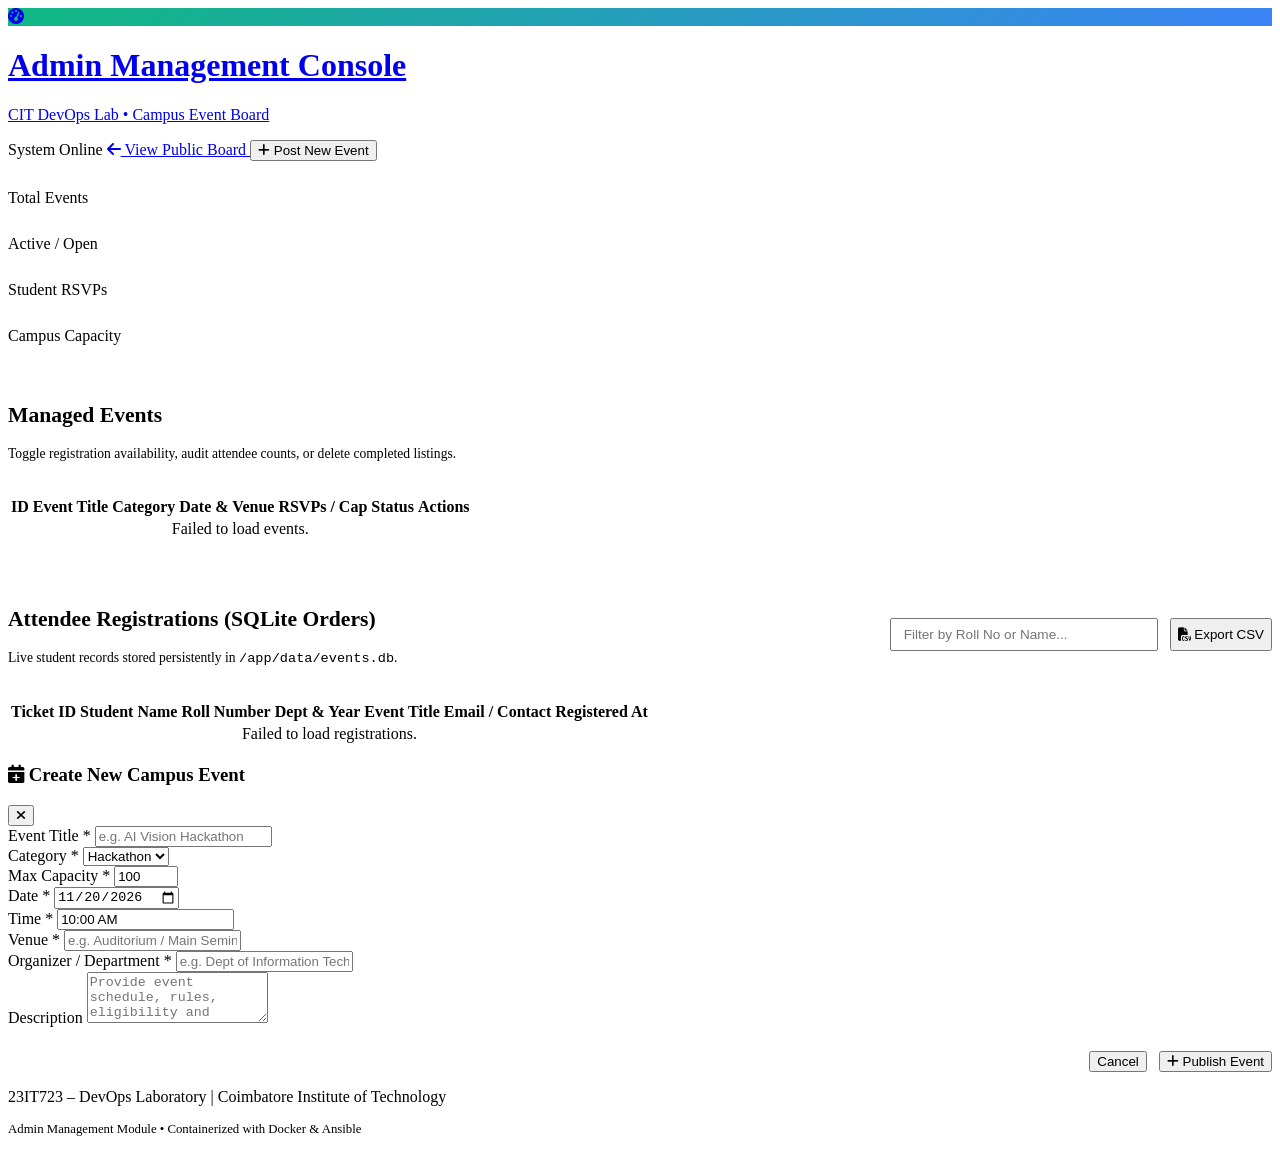
==== templates/admin.html @ b9c572db "feat(app): Implement Flask backend, SQLite schema, UI templates, and Pytest test suite" ====
<!DOCTYPE html>
<html lang="en">
<head>
  <meta charset="UTF-8">
  <meta name="viewport" content="width=device-width, initial-scale=1.0">
  <title>Admin Dashboard | CIT Campus Event Board</title>
  <meta name="description" content="DevOps Lab Admin Dashboard for managing campus events, attendee registrations, and container status.">
  
  <link rel="preconnect" href="https://fonts.googleapis.com">
  <link rel="preconnect" href="https://fonts.gstatic.com" crossorigin>
  <link href="https://fonts.googleapis.com/css2?family=Inter:wght@400;500;600;700;800&display=swap" rel="stylesheet">
  <link rel="stylesheet" href="https://cdnjs.cloudflare.com/ajax/libs/font-awesome/6.5.1/css/all.min.css">
  <link rel="stylesheet" href="{{ url_for('static', filename='css/style.css') }}">
</head>
<body>

  <!-- Top Navbar -->
  <header class="navbar">
    <div class="nav-container">
      <a href="/" class="brand">
        <div class="brand-icon" style="background: linear-gradient(135deg, #10b981, #3b82f6);">
          <i class="fa-solid fa-gauge-high"></i>
        </div>
        <div>
          <h1 class="brand-title">Admin Management Console</h1>
          <p class="brand-subtitle">CIT DevOps Lab • Campus Event Board</p>
        </div>
      </a>

      <div class="nav-actions">
        <span class="badge-live" style="margin-bottom: 0;">
          <span class="pulse-dot"></span> System Online
        </span>
        <a href="/" class="btn btn-secondary">
          <i class="fa-solid fa-arrow-left"></i> View Public Board
        </a>
        <button class="btn btn-primary" id="openAddEventModal">
          <i class="fa-solid fa-plus"></i> Post New Event
        </button>
      </div>
    </div>
  </header>

  <main class="container">
    <!-- Admin Statistics Row -->
    <div class="hero-stats" style="margin-bottom: 2.5rem;">
      <div class="stat-box">
        <div class="stat-num" id="adminTotalEvents"><div class="skeleton" style="height: 28px; width: 50px;"></div></div>
        <div class="stat-label">Total Events</div>
      </div>
      <div class="stat-box">
        <div class="stat-num" id="adminActiveEvents" style="color: #34d399;"><div class="skeleton" style="height: 28px; width: 50px;"></div></div>
        <div class="stat-label">Active / Open</div>
      </div>
      <div class="stat-box">
        <div class="stat-num" id="adminTotalReg" style="color: #60a5fa;"><div class="skeleton" style="height: 28px; width: 50px;"></div></div>
        <div class="stat-label">Student RSVPs</div>
      </div>
      <div class="stat-box">
        <div class="stat-num" id="adminTotalCap" style="color: #c084fc;"><div class="skeleton" style="height: 28px; width: 50px;"></div></div>
        <div class="stat-label">Campus Capacity</div>
      </div>
    </div>

    <!-- Section 1: Event Catalog Management -->
    <section style="margin-bottom: 3rem;">
      <div style="display: flex; justify-content: space-between; align-items: center; margin-bottom: 1.25rem;">
        <div>
          <h2 style="font-size: 1.35rem; font-weight: 700;">Managed Events</h2>
          <p style="font-size: 0.85rem; color: var(--text-secondary);">Toggle registration availability, audit attendee counts, or delete completed listings.</p>
        </div>
      </div>

      <div class="data-table-container">
        <table class="data-table">
          <thead>
            <tr>
              <th>ID</th>
              <th>Event Title</th>
              <th>Category</th>
              <th>Date & Venue</th>
              <th>RSVPs / Cap</th>
              <th>Status</th>
              <th>Actions</th>
            </tr>
          </thead>
          <tbody id="adminEventsBody">
            <tr>
              <td colspan="7" style="text-align: center; padding: 2rem;">
                <div class="skeleton" style="height: 20px; width: 80%; margin: 0 auto;"></div>
              </td>
            </tr>
          </tbody>
        </table>
      </div>
    </section>

    <!-- Section 2: Attendee Registrations Database -->
    <section>
      <div style="display: flex; justify-content: space-between; align-items: center; flex-wrap: wrap; gap: 1rem; margin-bottom: 1.25rem;">
        <div>
          <h2 style="font-size: 1.35rem; font-weight: 700;">Attendee Registrations (SQLite Orders)</h2>
          <p style="font-size: 0.85rem; color: var(--text-secondary);">Live student records stored persistently in <code>/app/data/events.db</code>.</p>
        </div>
        <div style="display: flex; gap: 0.75rem;">
          <input type="text" id="regSearchInput" placeholder="Filter by Roll No or Name..." class="form-control" style="width: 240px; padding: 0.45rem 0.75rem; font-size: 0.85rem;">
          <button class="btn btn-secondary btn-sm" id="exportCsvBtn">
            <i class="fa-solid fa-file-csv"></i> Export CSV
          </button>
        </div>
      </div>

      <div class="data-table-container">
        <table class="data-table">
          <thead>
            <tr>
              <th>Ticket ID</th>
              <th>Student Name</th>
              <th>Roll Number</th>
              <th>Dept & Year</th>
              <th>Event Title</th>
              <th>Email / Contact</th>
              <th>Registered At</th>
            </tr>
          </thead>
          <tbody id="adminRegBody">
            <tr>
              <td colspan="7" style="text-align: center; padding: 2rem;">
                <div class="skeleton" style="height: 20px; width: 80%; margin: 0 auto;"></div>
              </td>
            </tr>
          </tbody>
        </table>
      </div>
    </section>
  </main>

  <!-- Add Event Modal -->
  <div class="modal-overlay" id="addEventModal">
    <div class="modal-dialog">
      <div class="modal-header">
        <h3 class="modal-title">
          <i class="fa-solid fa-calendar-plus" style="color: var(--primary);"></i>
          Create New Campus Event
        </h3>
        <button class="btn-close" data-close-modal aria-label="Close modal">
          <i class="fa-solid fa-xmark"></i>
        </button>
      </div>

      <div class="modal-body">
        <form id="addEventForm">
          <div class="form-group">
            <label class="form-label" for="newTitle">Event Title *</label>
            <input type="text" class="form-control" id="newTitle" required placeholder="e.g. AI Vision Hackathon">
          </div>

          <div class="form-row">
            <div class="form-group">
              <label class="form-label" for="newCategory">Category *</label>
              <select class="form-control" id="newCategory" required>
                <option value="Hackathon">Hackathon</option>
                <option value="Workshop">Workshop</option>
                <option value="Cultural">Cultural</option>
                <option value="Technical">Technical</option>
                <option value="Sports">Sports</option>
                <option value="Seminar">Seminar</option>
              </select>
            </div>
            <div class="form-group">
              <label class="form-label" for="newCapacity">Max Capacity *</label>
              <input type="number" class="form-control" id="newCapacity" required value="100" min="5" max="1000">
            </div>
          </div>

          <div class="form-row">
            <div class="form-group">
              <label class="form-label" for="newDate">Date *</label>
              <input type="date" class="form-control" id="newDate" required value="2026-11-20">
            </div>
            <div class="form-group">
              <label class="form-label" for="newTime">Time *</label>
              <input type="text" class="form-control" id="newTime" required value="10:00 AM" placeholder="10:00 AM">
            </div>
          </div>

          <div class="form-group">
            <label class="form-label" for="newVenue">Venue *</label>
            <input type="text" class="form-control" id="newVenue" required placeholder="e.g. Auditorium / Main Seminar Hall">
          </div>

          <div class="form-group">
            <label class="form-label" for="newOrganizer">Organizer / Department *</label>
            <input type="text" class="form-control" id="newOrganizer" required placeholder="e.g. Dept of Information Technology">
          </div>

          <div class="form-group">
            <label class="form-label" for="newDesc">Description</label>
            <textarea class="form-control" id="newDesc" rows="3" placeholder="Provide event schedule, rules, eligibility and rewards..."></textarea>
          </div>

          <div style="display: flex; justify-content: flex-end; gap: 0.75rem; margin-top: 1.5rem;">
            <button type="button" class="btn btn-secondary" data-close-modal>Cancel</button>
            <button type="submit" class="btn btn-primary">
              <i class="fa-solid fa-plus"></i> Publish Event
            </button>
          </div>
        </form>
      </div>
    </div>
  </div>

  <footer class="footer">
    <p>23IT723 – DevOps Laboratory | Coimbatore Institute of Technology</p>
    <p style="margin-top: 0.4rem; font-size: 0.8rem; color: var(--text-muted);">
      Admin Management Module • Containerized with Docker & Ansible
    </p>
  </footer>

  <script>
    document.addEventListener('DOMContentLoaded', () => {
      const addModal = document.getElementById('addEventModal');
      const openAddBtn = document.getElementById('openAddEventModal');
      const addForm = document.getElementById('addEventForm');
      const eventsTbody = document.getElementById('adminEventsBody');
      const regTbody = document.getElementById('adminRegBody');
      const regSearchInput = document.getElementById('regSearchInput');
      const exportCsvBtn = document.getElementById('exportCsvBtn');

      let allRegistrations = [];

      openAddBtn.addEventListener('click', () => addModal.classList.add('active'));

      document.querySelectorAll('[data-close-modal]').forEach(b => {
        b.addEventListener('click', () => {
          document.querySelectorAll('.modal-overlay').forEach(m => m.classList.remove('active'));
        });
      });

      loadStats();
      loadEvents();
      loadRegistrations();

      async function loadStats() {
        try {
          const res = await fetch('/api/admin/stats');
          const data = await res.json();
          document.getElementById('adminTotalEvents').textContent = data.total_events;
          document.getElementById('adminActiveEvents').textContent = data.active_events;
          document.getElementById('adminTotalReg').textContent = data.total_registrations;
          document.getElementById('adminTotalCap').textContent = data.total_capacity;
        } catch(e) {
          console.error(e);
        }
      }

      async function loadEvents() {
        try {
          const res = await fetch('/api/admin/events');
          const events = await res.json();
          if (events.length === 0) {
            eventsTbody.innerHTML = '<tr><td colspan="7" style="text-align:center;">No events found.</td></tr>';
            return;
          }

          eventsTbody.innerHTML = events.map(ev => `
            <tr>
              <td><strong>#${ev.id}</strong></td>
              <td><strong>${escapeHtml(ev.title)}</strong><br><small style="color:var(--text-muted);">${escapeHtml(ev.organizer)}</small></td>
              <td><span class="category-tag">${escapeHtml(ev.category)}</span></td>
              <td>${escapeHtml(ev.event_date)}<br><small style="color:var(--text-muted);">${escapeHtml(ev.venue)}</small></td>
              <td><strong>${ev.registered_count}</strong> / ${ev.capacity}</td>
              <td>
                <span class="status-pill ${ev.status === 'Open' ? 'status-open' : 'status-closed'}">
                  ${ev.status}
                </span>
              </td>
              <td>
                <div style="display:flex; gap:0.4rem;">
                  <button class="btn btn-secondary btn-sm" onclick="toggleEventStatus(${ev.id})" title="Toggle Open/Closed">
                    <i class="fa-solid fa-power-off"></i>
                  </button>
                  <button class="btn btn-danger btn-sm" onclick="deleteEvent(${ev.id})" title="Delete Event">
                    <i class="fa-solid fa-trash-can"></i>
                  </button>
                </div>
              </td>
            </tr>
          `).join('');
        } catch(e) {
          eventsTbody.innerHTML = '<tr><td colspan="7" style="text-align:center; color:var(--accent-rose);">Failed to load events.</td></tr>';
        }
      }

      async function loadRegistrations() {
        try {
          const res = await fetch('/api/admin/registrations');
          allRegistrations = await res.json();
          renderRegistrations(allRegistrations);
        } catch(e) {
          regTbody.innerHTML = '<tr><td colspan="7" style="text-align:center; color:var(--accent-rose);">Failed to load registrations.</td></tr>';
        }
      }

      function renderRegistrations(list) {
        if (list.length === 0) {
          regTbody.innerHTML = '<tr><td colspan="7" style="text-align:center; color:var(--text-muted); padding: 2rem;">No registration records in SQLite database yet.</td></tr>';
          return;
        }

        regTbody.innerHTML = list.map(r => `
          <tr>
            <td><strong style="color:#60a5fa; font-family:monospace;">${escapeHtml(r.ticket_code)}</strong></td>
            <td><strong>${escapeHtml(r.student_name)}</strong></td>
            <td><code>${escapeHtml(r.roll_no)}</code></td>
            <td>${escapeHtml(r.department)}<br><small style="color:var(--text-muted);">${escapeHtml(r.year)}</small></td>
            <td>${escapeHtml(r.event_title)}</td>
            <td>${escapeHtml(r.email)}<br><small style="color:var(--text-muted);">${escapeHtml(r.phone || '-')}</small></td>
            <td><small style="color:var(--text-secondary);">${escapeHtml(r.registered_at)}</small></td>
          </tr>
        `).join('');
      }

      regSearchInput.addEventListener('input', (e) => {
        const q = e.target.value.toLowerCase();
        const filtered = allRegistrations.filter(r => 
          r.roll_no.toLowerCase().includes(q) ||
          r.student_name.toLowerCase().includes(q) ||
          r.ticket_code.toLowerCase().includes(q) ||
          r.event_title.toLowerCase().includes(q)
        );
        renderRegistrations(filtered);
      });

      exportCsvBtn.addEventListener('click', () => {
        if (allRegistrations.length === 0) {
          alert('No records to export');
          return;
        }
        let csv = 'TicketCode,StudentName,RollNo,Department,Year,Email,Phone,EventTitle,RegisteredAt\n';
        allRegistrations.forEach(r => {
          csv += `"${r.ticket_code}","${r.student_name}","${r.roll_no}","${r.department}","${r.year}","${r.email}","${r.phone || ''}","${r.event_title}","${r.registered_at}"\n`;
        });
        const blob = new Blob([csv], { type: 'text/csv' });
        const url = window.URL.createObjectURL(blob);
        const a = document.createElement('a');
        a.href = url;
        a.download = `cit_event_registrations_${new Date().toISOString().slice(0,10)}.csv`;
        a.click();
      });

      window.toggleEventStatus = async function(id) {
        try {
          const res = await fetch(`/api/admin/events/${id}/toggle`, { method: 'POST' });
          if (res.ok) {
            loadEvents();
            loadStats();
          }
        } catch(e) {
          alert('Error toggling status');
        }
      };

      window.deleteEvent = async function(id) {
        if (!confirm('Are you sure you want to delete this event and its registrations?')) return;
        try {
          const res = await fetch(`/api/admin/events/${id}`, { method: 'DELETE' });
          if (res.ok) {
            loadEvents();
            loadStats();
            loadRegistrations();
          }
        } catch(e) {
          alert('Error deleting event');
        }
      };

      addForm.addEventListener('submit', async (e) => {
        e.preventDefault();
        const payload = {
          title: document.getElementById('newTitle').value,
          category: document.getElementById('newCategory').value,
          capacity: parseInt(document.getElementById('newCapacity').value),
          event_date: document.getElementById('newDate').value,
          event_time: document.getElementById('newTime').value,
          venue: document.getElementById('newVenue').value,
          organizer: document.getElementById('newOrganizer').value,
          description: document.getElementById('newDesc').value
        };

        try {
          const res = await fetch('/api/admin/events', {
            method: 'POST',
            headers: { 'Content-Type': 'application/json' },
            body: JSON.stringify(payload)
          });
          if (res.ok) {
            addModal.classList.remove('active');
            addForm.reset();
            loadEvents();
            loadStats();
          } else {
            alert('Failed to create event');
          }
        } catch(e) {
          alert('Network error while creating event');
        }
      });

      function escapeHtml(str) {
        if (!str) return '';
        return String(str).replace(/&/g, '&amp;').replace(/</g, '&lt;').replace(/>/g, '&gt;').replace(/"/g, '&quot;');
      }
    });
  </script>
</body>
</html>
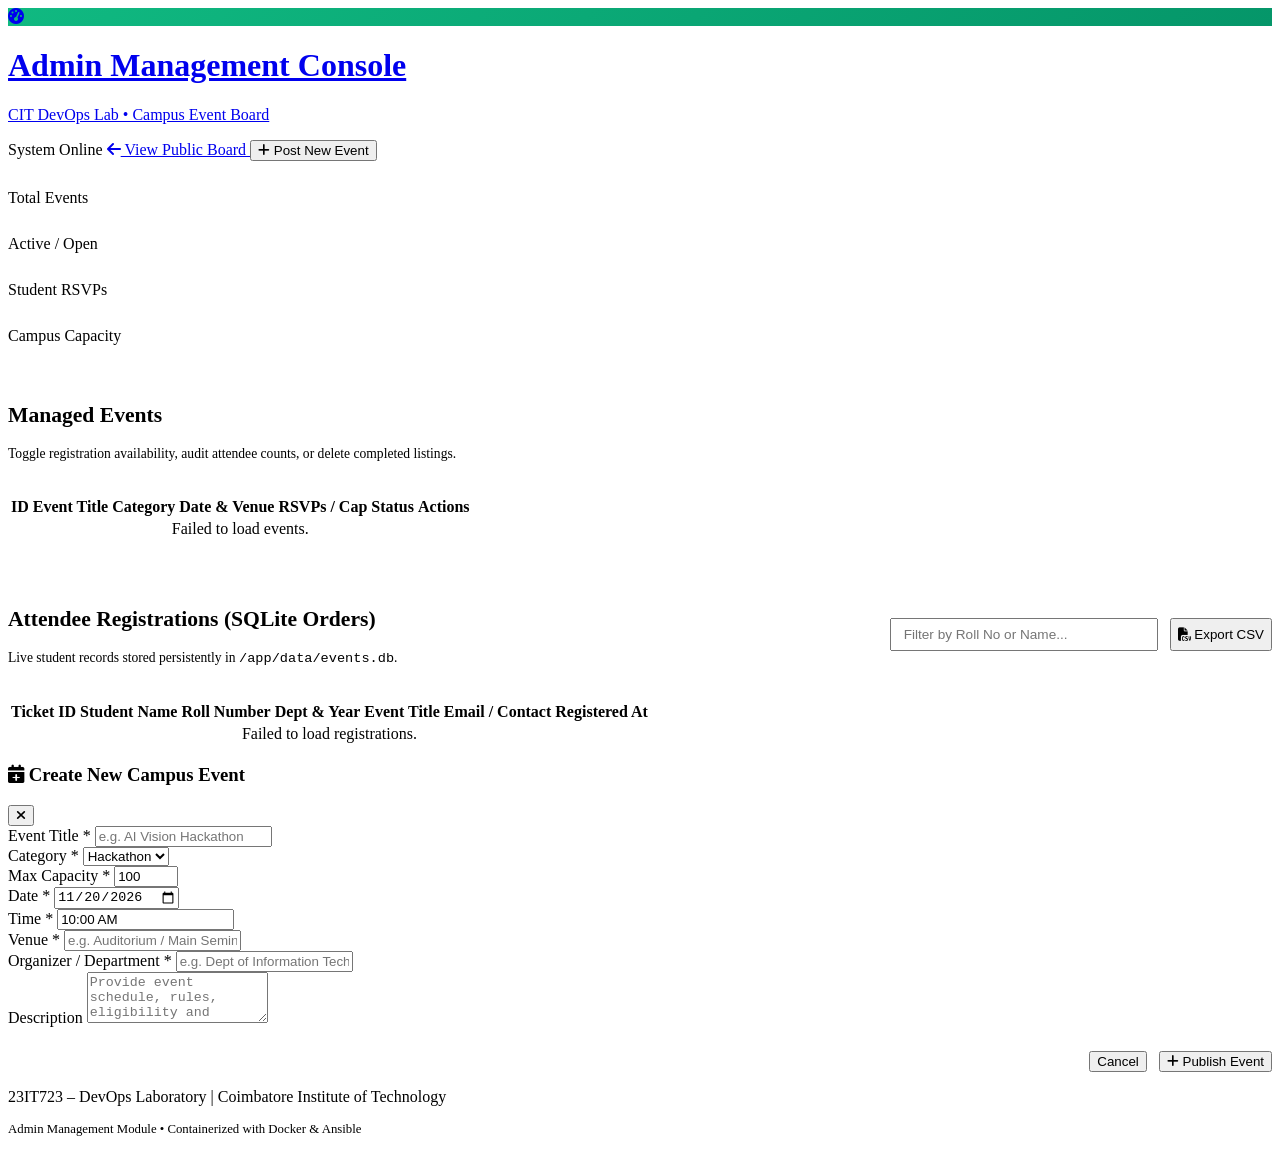
==== commit 75d35d89: "feat: add project documentation, architecture diagrams, and static site styles" ====
--- a/templates/admin.html
+++ b/templates/admin.html
@@ -18,7 +18,7 @@
   <header class="navbar">
     <div class="nav-container">
       <a href="/" class="brand">
-        <div class="brand-icon" style="background: linear-gradient(135deg, #10b981, #3b82f6);">
+        <div class="brand-icon" style="background: linear-gradient(135deg, #10b981, #059669);">
           <i class="fa-solid fa-gauge-high"></i>
         </div>
         <div>
@@ -49,15 +49,15 @@
         <div class="stat-label">Total Events</div>
       </div>
       <div class="stat-box">
-        <div class="stat-num" id="adminActiveEvents" style="color: #34d399;"><div class="skeleton" style="height: 28px; width: 50px;"></div></div>
+        <div class="stat-num" id="adminActiveEvents" style="color: var(--primary);"><div class="skeleton" style="height: 28px; width: 50px;"></div></div>
         <div class="stat-label">Active / Open</div>
       </div>
       <div class="stat-box">
-        <div class="stat-num" id="adminTotalReg" style="color: #60a5fa;"><div class="skeleton" style="height: 28px; width: 50px;"></div></div>
+        <div class="stat-num" id="adminTotalReg" style="color: var(--accent-emerald);"><div class="skeleton" style="height: 28px; width: 50px;"></div></div>
         <div class="stat-label">Student RSVPs</div>
       </div>
       <div class="stat-box">
-        <div class="stat-num" id="adminTotalCap" style="color: #c084fc;"><div class="skeleton" style="height: 28px; width: 50px;"></div></div>
+        <div class="stat-num" id="adminTotalCap" style="color: var(--accent-forest);"><div class="skeleton" style="height: 28px; width: 50px;"></div></div>
         <div class="stat-label">Campus Capacity</div>
       </div>
     </div>
@@ -310,7 +310,7 @@
 
         regTbody.innerHTML = list.map(r => `
           <tr>
-            <td><strong style="color:#60a5fa; font-family:monospace;">${escapeHtml(r.ticket_code)}</strong></td>
+            <td><strong style="color:var(--primary); font-family:monospace;">${escapeHtml(r.ticket_code)}</strong></td>
             <td><strong>${escapeHtml(r.student_name)}</strong></td>
             <td><code>${escapeHtml(r.roll_no)}</code></td>
             <td>${escapeHtml(r.department)}<br><small style="color:var(--text-muted);">${escapeHtml(r.year)}</small></td>
